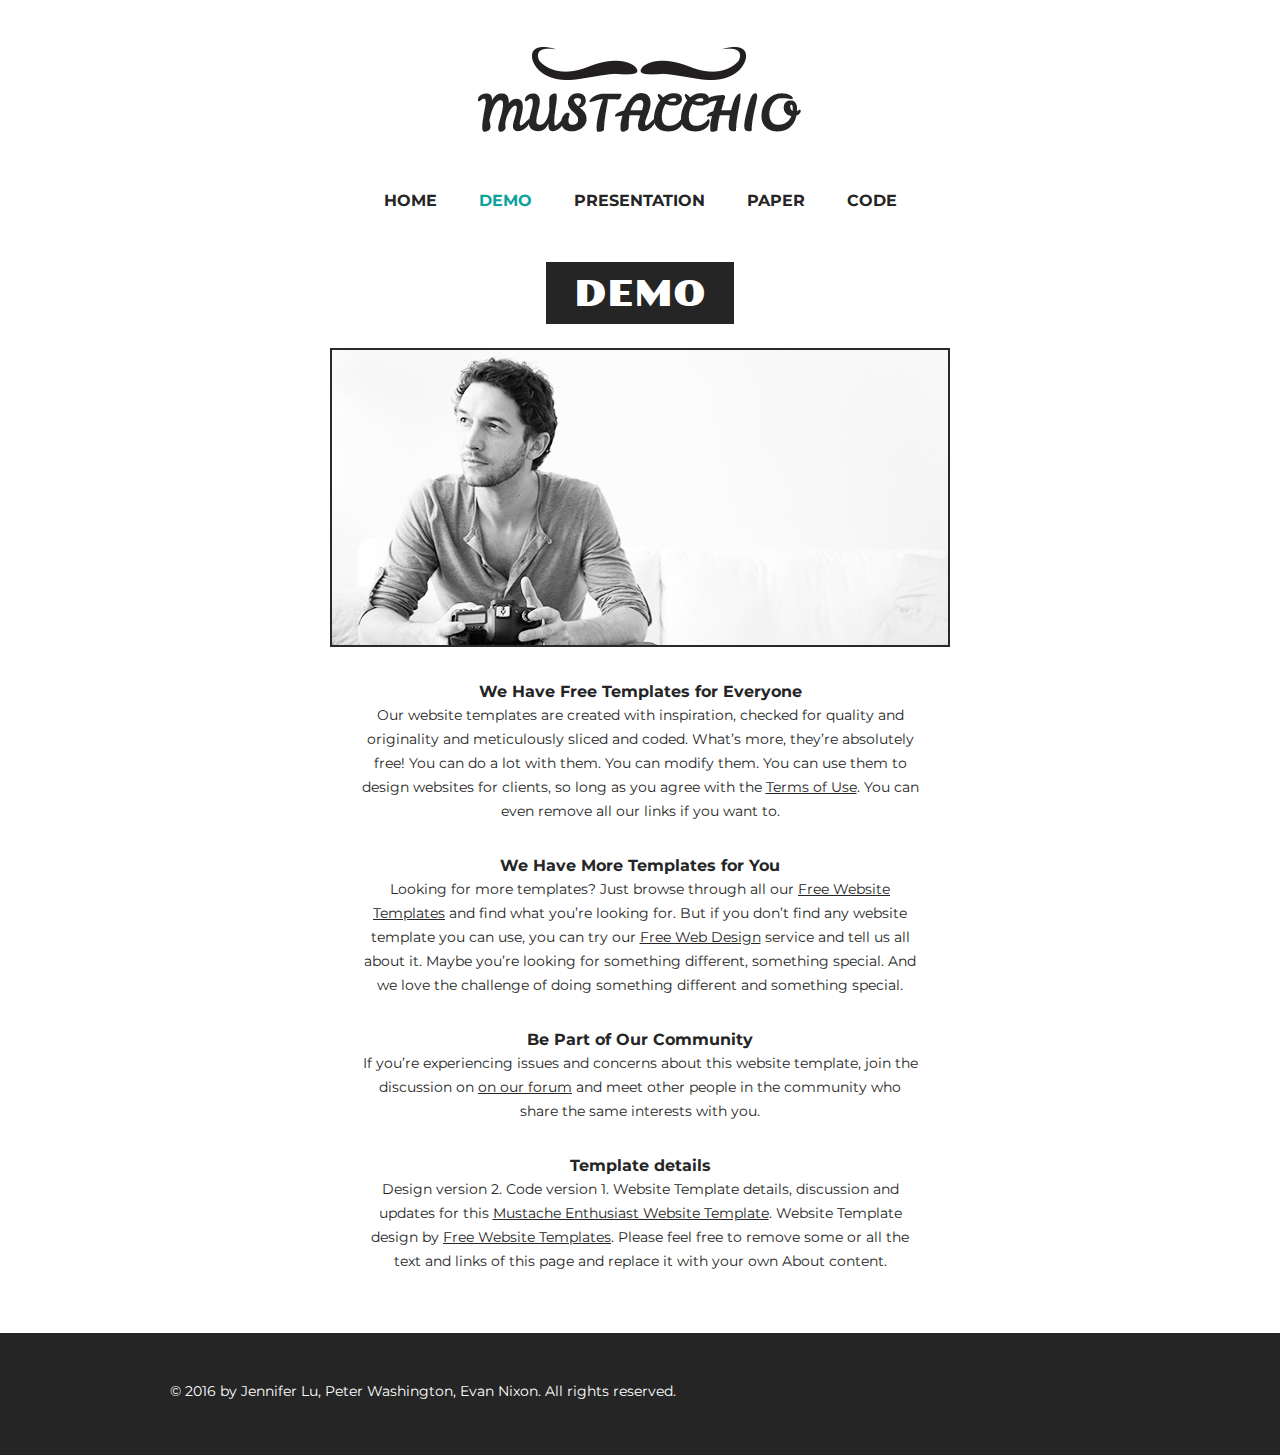
==== demo.html @ 87d9a057 "homepage kinda done, other files cleaned up" ====
<!doctype html>
<!-- Website Template by freewebsitetemplates.com -->
<html>
<head>
	<meta charset="UTF-8">
	<meta name="viewport" content="width=device-width, initial-scale=1.0">
	<title>Demo- Project Live</title>
	<link rel="stylesheet" type="text/css" href="css/style.css">
	<link rel="stylesheet" type="text/css" href="css/mobile.css" media="screen and (max-width : 568px)">
	<link href='https://fonts.googleapis.com/css?family=Montserrat' rel='stylesheet' type='text/css'>
	<script type="text/javascript" src="js/mobile.js"></script>
</head>
<body>
	<div id="header">
		<a href="index.html" class="logo">
			<img src="images/logo.jpg" alt="">
		</a>
		<ul id="navigation">
			<li>
				<a href="index.html">home</a>
			</li>
			<li class="selected">
				<a href="demo.html">demo</a>
			</li>
			<li>
				<a href="presentation.html">presentation</a>
			</li>
			<li>
				<a href="#">paper</a>
			</li>
			<li>
				<a href="https://github.com/cs377m" target="_blank">code</a>
			</li>
		</ul>
	</div>
	<div id="body">
		<h1><span>demo</span></h1>
		<div>
			<img src="images/photographer.jpg" alt="">
			<div class="article">
				<h3>We Have Free Templates for Everyone</h3>
				<p>
					Our website templates are created with inspiration, checked for quality and originality and meticulously sliced and coded. What’s more, they’re absolutely free! You can do a lot with them. You can modify them. You can use them to design websites for clients, so long as you agree with the <a href="http://www.freewebsitetemplates.com/about/terms/">Terms of Use</a>. You can even remove all our links if you want to.
				</p>
				<h3>We Have More Templates for You</h3>
				<p>
					Looking for more templates? Just browse through all our <a href="http://www.freewebsitetemplates.com/">Free Website Templates</a> and find what you’re looking for. But if you don’t find any website template you can use, you can try our <a href="http://www.freewebsitetemplates.com/freewebdesign/">Free Web Design</a> service and tell us all about it. Maybe you’re looking for something different, something special. And we love the challenge of doing something different and something special.
				</p>
				<h3>Be Part of Our Community</h3>
				<p>
					If you’re experiencing issues and concerns about this website template, join the discussion on <a href="http://www.freewebsitetemplates.com/forums/">on our forum</a> and meet other people in the community who share the same interests with you.
				</p>
				<h3>Template details</h3>
				<p>
					Design version 2. Code version 1. Website Template details, discussion and updates for this <a href="http://www.freewebsitetemplates.com/discuss/mustacheenthusiast/">Mustache Enthusiast Website Template</a>. Website Template design by <a href="http://www.freewebsitetemplates.com/">Free Website Templates</a>. Please feel free to remove some or all the text and links of this page and replace it with your own About content.
				</p>
			</div>
		</div>
	</div>
	<div id="footer">
		<div>
			<p>&copy; 2016 by Jennifer Lu, Peter Washington, Evan Nixon. All rights reserved.</p>
		</div>
	</div>
</body>
</html>
---- css/style.css ----
/* Website Template by freewebsitetemplates.com */
@font-face {
	font-family: 'poller_oneregular';
	src: url('../fonts/pollerone/pollerone-webfont.eot');
	src: url('../fonts/pollerone/pollerone-webfont.eot?#iefix') format('embedded-opentype'),
		 url('../fonts/pollerone/pollerone-webfont.woff') format('woff'),
		 url('../fonts/pollerone/pollerone-webfont.ttf') format('truetype'),
		 url('../fonts/pollerone/pollerone-webfont.svg#poller_oneregular') format('svg');
}
@font-face {
	font-family: 'leckerli_oneregular';
	src: url('../fonts/leckerlione/leckerlione-regular-webfont.eot');
	src: url('../fonts/leckerlione/leckerlione-regular-webfont.eot?#iefix') format('embedded-opentype'),
		 url('../fonts/leckerlione/leckerlione-regular-webfont.woff') format('woff'),
		 url('../fonts/leckerlione/leckerlione-regular-webfont.ttf') format('truetype'),
		 url('../fonts/leckerlione/leckerlione-regular-webfont.svg#leckerli_oneregular') format('svg');
}

body {
	background: #fff;
	font-family: "Montserrat", Arial, Helvetica, sans-serif;
	font-size: 14px;
	font-weight: normal;
	line-height: 1;
	margin: 0;
	min-width: 960px;
	padding: 0;
}
p {
	color: #252525;
	line-height: 24px;
	margin: 0;
	padding: 0;
}
p a {
	color: #252525;
	text-decoration: underline;
}
p a:hover {
	color: #898989;
}
#header {
	margin: 0 auto;
	padding: 44px 0 50px;
	text-align: center;
	width: 960px;
}
#header a.logo {
	display: block;
	margin: 0 auto;
	padding: 0;
	width: 340px;
}
#header a.logo img {
	border: 0;
	display: block;
	margin: 0;
	padding: 0;
}
#header ul {
	margin: 0;
	padding: 56px 0 0;
}
#header ul li {
	display: inline;
	list-style: none;
	margin: 0;
	padding: 0 19px;
}
#header ul li a {
	color: #252525;
	display: inline-block;
	font-family: "Montserrat", "Arial Black", Gadget, sans-serif;
	font-size: 16px;
	font-weight: bold;
	margin: 0;
	padding: 0 0 3px;
	text-decoration: none;
	text-transform: uppercase;
}
#header ul li a:hover, #header ul li.selected a {
	color: #0ba39c;
}
#body {
	margin: 0;
	padding: 0 0 30px;
	text-align: center;
}
#body h1 {
	color: #fff;
	display: inline;
	font-family: poller_oneregular;
	font-size: 35px;
	font-weight: normal;
	margin: 0;
	padding: 0;
	text-transform: uppercase;
}
#body h1 span {
	background: #252525;
	display: inline-block;
	padding: 15px 28px 12px;
}
#body > div {
	margin: 0 auto;
	padding: 0;
	width: 960px;
}
#body > div img {
	border: 2px solid #292929;
	margin: 24px 0 0;
	padding: 0;
}
#body > div .article {
	margin: 0 auto;
	padding: 30px 30px 0;
	width: 560px;
}
#body > div .article h2 {
	font-family: "Arial Black", Gadget, sans-serif;
	font-size: 25px;
	font-weight: normal;
	margin: 0 0 30px;
}
#body > div .article h3 {
	color: #252525;
	line-height: 24px;
	margin: 0;
	padding: 0;
}
#body > div .article h4 {
	background: #252525;
	color: #fff;
	display: inline-block;
	font-family: "Arial Black", Gadget, sans-serif;
	font-size: 25px;
	font-weight: normal;
	margin: 0 0 30px;
	padding: 8px 27px 10px;
}
#body > div .article p {
	margin: 0 0 30px;
}
#body div ul {
	margin: 0;
	padding: 24px 10px 0;
	width: 940px;
}
#body div ul li {
	border: 2px solid #1a1a1a;
	display: block;
	list-style: none;
	margin: 0 0 13px;
	overflow: hidden;
	padding: 0;
}
#body div ul li .figure {
	border-right: 2px solid #1a1a1a;
	float: left;
	margin: 0;
	padding: 0;
	width: 376px;
}
#body div ul li img {
	border: 0;
	display: block;
	margin: 0;
	padding: 0;
	opacity: 0.8;
	transition: 0.5s ease-in-out;
}
#body div ul li .figure:hover img {
	opacity: 1;
}
#body div ul li div {
	float: left;
	margin: 0;
	padding: 63px 0 20px;
	width: 558px;
}
#body div ul li div h3 {
	color: #252525;
	font-family: "Arial Black", Gadget, sans-serif;
	font-size: 25px;
	font-weight: normal;
	margin: 0;
	padding: 0;
	text-transform: uppercase;
}
#body div ul li div p {
	padding: 30px 30px 18px;
}
#body div ul li div a.more {
	background: #000;
	color: #fff;
	display: inline-block;
	font-family: "Arial Black", Gadget, sans-serif;
	font-size: 18px;
	font-weight: normal;
	margin: 0;
	padding: 8px 28px;
	text-decoration: none;
	text-transform: uppercase;
}
#body div ul li div a.more:hover {
	color: #252525;
	background: #fff;
	border: 2px solid #252525;
}
#body #featured {
	margin: 0 0 13px;
	padding: 0;
	position: relative;
	width: 100%;
}
#body #featured img {
	border: 0;
	display: block;
	margin: 0;
	padding: 0;
	width: 100%;
}
#body #featured div {
	left: 10%;
	margin-left: -480px;
	margin-top: -171px;
	padding: 0 0 0 470px;
	position: absolute;
	top: 50%;
	text-align: left;
	width: 490px;
}
#body #featured div h2 {
	background: #fff;
	color: #000;
	display: inline-block;
	font-family: poller_oneregular;
	font-size: 20px;
	font-weight: normal;
	margin: 0 0 18px;
	padding: 23px 27px 20px;
	text-transform: uppercase;
}
#body #featured div span {
	background: #252525;
	color: #fff;
	display: inline-block;
	font-size: 20px;
	margin: 7px 0;
	padding: 12px 27px;
}
#body #featured div #blurb {
	background: #fff;
	color: #000;
	display: inline-block;
	margin: 0 0 18px;
	padding: 23px 27px 20px;
}
#body #featured div a {
	background: #0ba39c;
	color: #fff;
	display: inline-block;
	font-size: 16px;
	margin: 15px 0 0;
	padding: 26px 27px 22px;
	text-align: center;
	text-decoration: none;
	text-transform: uppercase;
}
#body #featured div a:hover {
	background: #1fc3bc;
}
#body > ul {
	margin: 0 auto;
	overflow: hidden;
	padding: 24px 0 0;
	width: 960px;
}
#body > ul li {
	display: block;
	float: left;
	margin: 0 10px 20px;
	padding: 0;
	width: 300px;
}
#body > ul li a {
	color: #000;
	display: block;
	font-family: poller_oneregular;
	font-size: 20px;
	font-weight: normal;
	margin: 0;
	padding: 0;
	text-align: center;
	text-decoration: none;
	text-transform: uppercase;
}
#body > ul li a img {
	border: 2px solid #1a1a1a;
	display: block;
	margin: 0;
	padding: 0;
	opacity: .8;
	transition: 0.5s ease-in-out;
}
#body > ul li a:hover img {
	opacity: 1;
}
#body > ul li span {
	display: block;
	margin: 0;
	padding: 33px 0 0;
	font-family: poller_oneregular;
	font-size: 20px;
	font-weight: normal;
	text-transform: uppercase;
}
#body form {
	margin: 0 auto;
	padding: 24px 0 0;
	width: 620px;
}
#body form input, #body form textarea {
	border: 2px solid #252525;
	color: #252525;
	font-family: Arial, Helvetica, sans-serif;
	font-size: 15px;
	font-weight: normal;
	margin: 0 0 37px;
	padding: 20px 10px;
	text-align: center;
	text-transform: uppercase;
	width: 596px;
}
#body form textarea {
	height: 175px;
	overflow: auto;
	resize: none;
}
#body form #send {
	background: #252525;
	color: #fff;
	font-family: "Arial Black", Gadget, sans-serif;
	font-size: 15px;
	font-weight: normal;
	display: inline-block;
	padding: 20px 28px;
	width: auto;
}
#body form #send:hover {
	background: #fff;
	color: #252525;
	cursor: pointer;
}
#footer {
	background: #252525;
	margin: 0;
	padding: 36px 0 42px;
}
#footer div {
	margin: 0 auto;
	overflow: hidden;
	padding: 0;
	width: 960px;
}
#footer div p {
	color: #fff;
	float: left;
	line-height: 44px;
	margin: 0 0 0 10px;
	padding: 0;
}
#footer div ul {
	display: block;
	float: right;
	margin: 0;
	overflow: hidden;
	padding: 0;
	width: 256px;
}
#footer div ul li {
	display: block;
	float: left;
	list-style: none;
	margin: 0 10px;
	padding: 0;
	width: 44px;
}
#footer div ul li a {
	background: url(../images/icons.jpg) no-repeat 0 0;
	display: block;
	height: 44px;
	margin: 0;
	padding: 0;
	text-indent: -99999px;
	width: 44px;
}
#footer div ul li #twitter {
	background-position: 0 0;
}
#footer div ul li #twitter:hover {
	background-position: -44px 0;
}
#footer div ul li #facebook {
	background-position: 0 -44px;
}
#footer div ul li #facebook:hover {
	background-position: -44px -44px;
}
#footer div ul li #googleplus {
	background-position: 0 -88px;
}
#footer div ul li #googleplus:hover {
	background-position: -44px -88px;
}
#footer div ul li #pinterest {
	background-position: 0 -132px;
}
#footer div ul li #pinterest:hover {
	background-position: -44px -132px;
}

.profile {
	width: 290px;
}
---- css/mobile.css ----
/* Website Template by freewebsitetemplates.com */
body {
	min-width: 0;
}
#header {
	padding: 20px 0;
	position: relative;
	width: 100%;
}
#header a.logo {
	width: 80%;
}
#header a.logo img {
	width: 100%;
}
#mobile-navigation {
	background: url(../images/mobile-menu.png) no-repeat 0 0;
	display: block;
	height: 50px;
	margin: 30px auto 0;
	padding: 0;
	width: 50px;
}
#header ul {
	border: 1px solid #fff;
	display: none;
	left: 50%;
	margin-left: -45%;
	padding: 0;
	position: absolute;
	width: 90%;
	z-index: 1001;
}
#header ul li {
	border-top: 1px solid #fff;
	display: block;
	margin: 0;
	padding: 0;
	position: relative;
}
#header > ul > li:first-child {
	border: 0;
}
#header ul li a {
	background: rgba(11, 163, 156, 0.9);
	color: #fff;
	display: block;
	font-family: Arial, Helvetica, sans-serif;
	font-size: 16px;
	font-weight: normal;
	height: 49px;
	line-height: 49px;
	padding: 0 15px;
	text-align: left;
}
#header ul li a:hover, #header ul li.selected a {
	background: rgba(0, 0, 0, 0.9);
	color: #fff;
}
#header ul ul {
	display: none;
	border: 0;
	height: auto;
	left: 0;
	margin: 0;
	position: relative;
	width: 100%;
}
#header ul ul li a {
	text-indent: 15px;
}
#header ul li span {
	background: rgba(11, 163, 156, 0.9) url(../images/mobile-expand.png) no-repeat 0 0;
	border-left: 1px solid #fff;
	display: block;
	height: 49px;
	position: absolute;
	right: 0;
	top: 0;
	width: 50px;
}
#body {
	width: 100%;
}
#body h1 {
	display: block;
	font-size: 20px;
	margin: 0 auto;
	width: 90%;
}
#body h1 span {
	display: block;
	padding: 3%;
	width: 94%;
}
#body > div {
	padding: 0 5%;
	width: 90%;
}
#body > div img {
	margin: 24px 0 30px;
	width: 98%
}
#body > div .article {
	padding: 0;
	width: 100%;
}
#body > div .article h2, #body > div .article h4 {
	font-size: 18px;
	font-weight: bold;
}
#body #featured {
	overflow: hidden;
	margin: 0 0 20px
}
#body #featured img {
	min-width: 960px;
}
#body #featured div {
	left: 0;
	margin: 0;
	padding: 0 2%;
	position: absolute;
	top: 0;
	text-align: left;
	width: 96%;
}
#body #featured div h2 {
	font-size: 14px;
	font-weight: normal;
	margin: 50px 0 10px;
	padding: 8px 5px;
}
#body #featured div span {
	display: block;
	font-size: 14px;
	margin: 10px 0;
	padding: 10px;
}
#body #featured div a {
	font-size: 14px;
	margin: 5px 0 0;
	padding: 10px;
}
#body > ul {
	overflow: visible;
	padding: 0 5%;
	width: 90%;
}
#body ul.gallery {
	padding: 5% 0;
	overflow: hidden;
	width: 100%;
}
#body > ul li {
	float: none;
	margin: 0;
	width: 100%;
}
#body ul.gallery li {
	float: left;
	margin: 0 0 5% 5%;
	width: 42%;
}
#body > ul li a img {
	width: 98%;
}
#body > ul li a span {
	padding: 15px 0;
}
#body div ul {
	margin: 0;
	padding: 20px 0 0;
	width: 100%;
}
#body div ul li {
	overflow: visible;
	padding: 0 0 20px;
	width: 99%;
}
#body div ul li .figure {
	border: 0;
	display: block;
	float: none;
	margin: 0 0 20px;
	width: 100%;
}
#body div ul li .figure img {
	width: 100%;
}
#body div ul li div {
	float: none;
	padding: 0;
	width: 100%;
}
#body div ul li div a.more:hover {
	height: 14px;
	line-height: 14px;
}
#body form {
	width: 100%;
}
#body form input, #body form textarea {
	margin: 0 0 20px;
	padding: 10px;
	width: 84%;
}
#body form #send {
	padding: 10px;
}
#footer {
	padding: 10px 0 25px;
}
#footer div {
	overflow: visible;
	width: 100%;
}
#footer div p {
	float: none;
	margin: 0;
	text-align: center;
}
#footer div ul {
	float: none;
	margin: 0 auto;
	width: 256px;
}
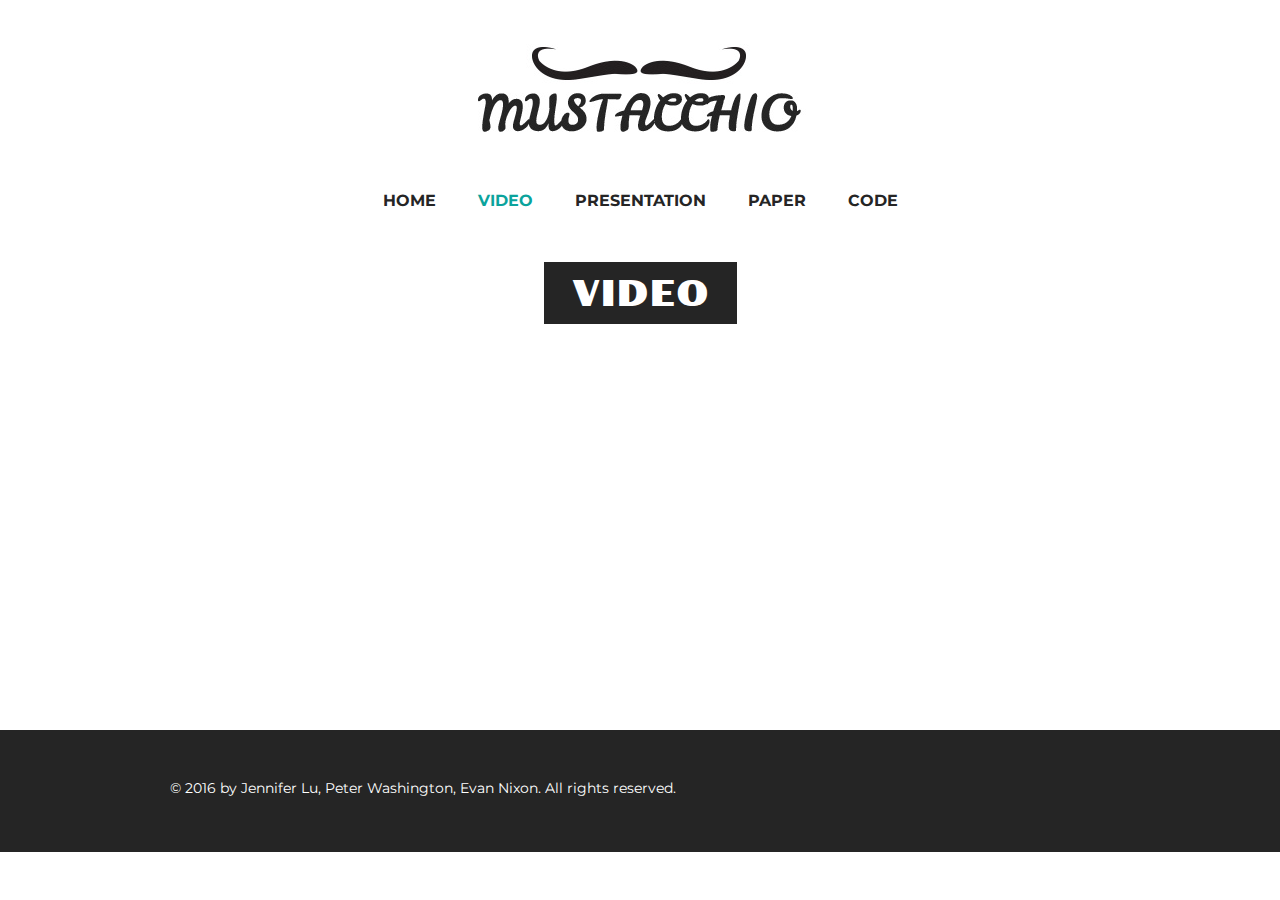
==== commit 6da56220: "embedded youtube video to demo" ====
--- a/demo.html
+++ b/demo.html
@@ -20,7 +20,7 @@
 				<a href="index.html">home</a>
 			</li>
 			<li class="selected">
-				<a href="demo.html">demo</a>
+				<a href="demo.html">video</a>
 			</li>
 			<li>
 				<a href="presentation.html">presentation</a>
@@ -34,27 +34,11 @@
 		</ul>
 	</div>
 	<div id="body">
-		<h1><span>demo</span></h1>
+		<h1><span>video</span></h1>
+		<br>
+		<br>
 		<div>
-			<img src="images/photographer.jpg" alt="">
-			<div class="article">
-				<h3>We Have Free Templates for Everyone</h3>
-				<p>
-					Our website templates are created with inspiration, checked for quality and originality and meticulously sliced and coded. What’s more, they’re absolutely free! You can do a lot with them. You can modify them. You can use them to design websites for clients, so long as you agree with the <a href="http://www.freewebsitetemplates.com/about/terms/">Terms of Use</a>. You can even remove all our links if you want to.
-				</p>
-				<h3>We Have More Templates for You</h3>
-				<p>
-					Looking for more templates? Just browse through all our <a href="http://www.freewebsitetemplates.com/">Free Website Templates</a> and find what you’re looking for. But if you don’t find any website template you can use, you can try our <a href="http://www.freewebsitetemplates.com/freewebdesign/">Free Web Design</a> service and tell us all about it. Maybe you’re looking for something different, something special. And we love the challenge of doing something different and something special.
-				</p>
-				<h3>Be Part of Our Community</h3>
-				<p>
-					If you’re experiencing issues and concerns about this website template, join the discussion on <a href="http://www.freewebsitetemplates.com/forums/">on our forum</a> and meet other people in the community who share the same interests with you.
-				</p>
-				<h3>Template details</h3>
-				<p>
-					Design version 2. Code version 1. Website Template details, discussion and updates for this <a href="http://www.freewebsitetemplates.com/discuss/mustacheenthusiast/">Mustache Enthusiast Website Template</a>. Website Template design by <a href="http://www.freewebsitetemplates.com/">Free Website Templates</a>. Please feel free to remove some or all the text and links of this page and replace it with your own About content.
-				</p>
-			</div>
+			<iframe width="640" height="360" src="https://www.youtube.com/embed/k6xjvZNmlP4" frameborder="0" allowfullscreen></iframe>
 		</div>
 	</div>
 	<div id="footer">
